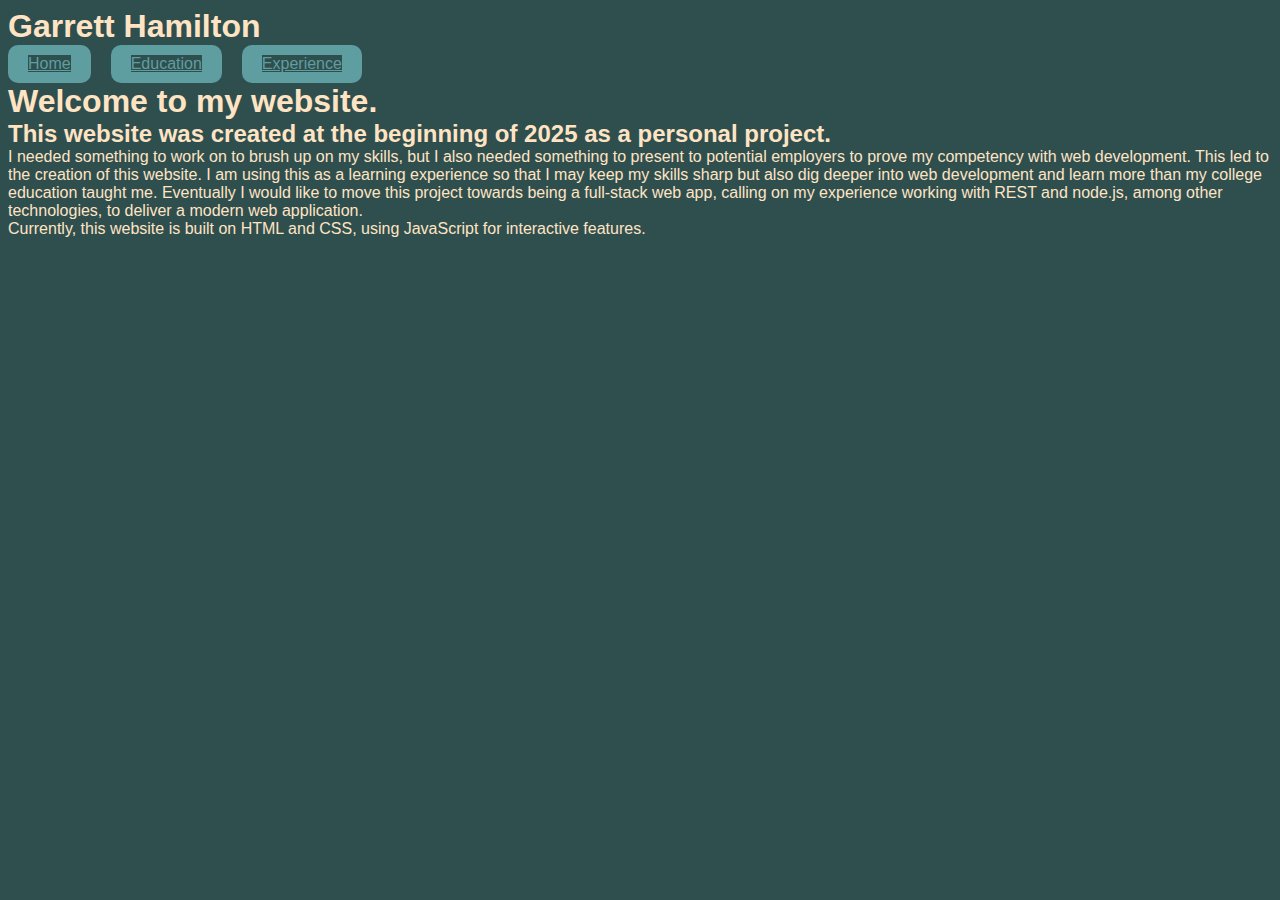
==== index.html @ fa6b10a5 "first commit" ====
<!DOCTYPE html>
<html lang="en">

<head>
<title>Garrett Hamilton Software Dev</title>
<link rel="stylesheet" href="main.css">
</head>

<body>
<header>
 <h1 >Garrett Hamilton</h1>
 <nav>
    <ul>
        <li> <a href="index.html">Home</a></li>
        <li> <a href="education.html">Education</a></li>
        <li> <a href="experience.html">Experience</a></li>
    </ul>
 </nav>
</header>

<h1>Welcome to my website.</h1>
<h2>This website was created at the beginning of 2025 as a personal project.</h2>
<p>I needed something to work on to brush up on my skills, but I also needed something to present to potential employers to prove my competency with web development. This led to 
    the creation of this website. I am using this as a learning experience so that I may keep my skills sharp but also dig deeper into web development and learn more than my college
    education taught me. Eventually I would like to move this project towards being a full-stack web app, calling on my experience working with REST and node.js, among other technologies,
    to deliver a modern web application.
</p>
<p>
    Currently, this website is built on HTML and CSS, using JavaScript for interactive features.
</p>

</body>
</html>
---- main.css ----
*{
    padding: 0%;
    margin: 0%;
    font-family:Arial;
    background-color: darkslategray;
}

body{
    padding: .5rem;
}

h1, p, h2{
color:bisque;
font-family:Arial, Helvetica, sans-serif
}

header{
    background-color:bisque;
}

nav ul{
    display: flex;
    flex-direction: row;
    justify-content: left;
    align-content: center;
    gap: 20px;
    padding: 0;
    margin: 0;
    list-style-type: none;
}

nav ul li {
    background-color:cadetblue;
    padding: 10px 20px;
    border-radius: 10px;
    color:white;
    text-decoration: none;
}

a{color:cadetblue}

a:visited{
text-decoration: none;
background-color:cadetblue;
color:bisque;
}

a:hover{
    text-decoration: none;
    background-color:cadetblue;
    color:bisque;}

a:focus{
    text-decoration: none;
    background-color:cadetblue;
    color:bisque;}
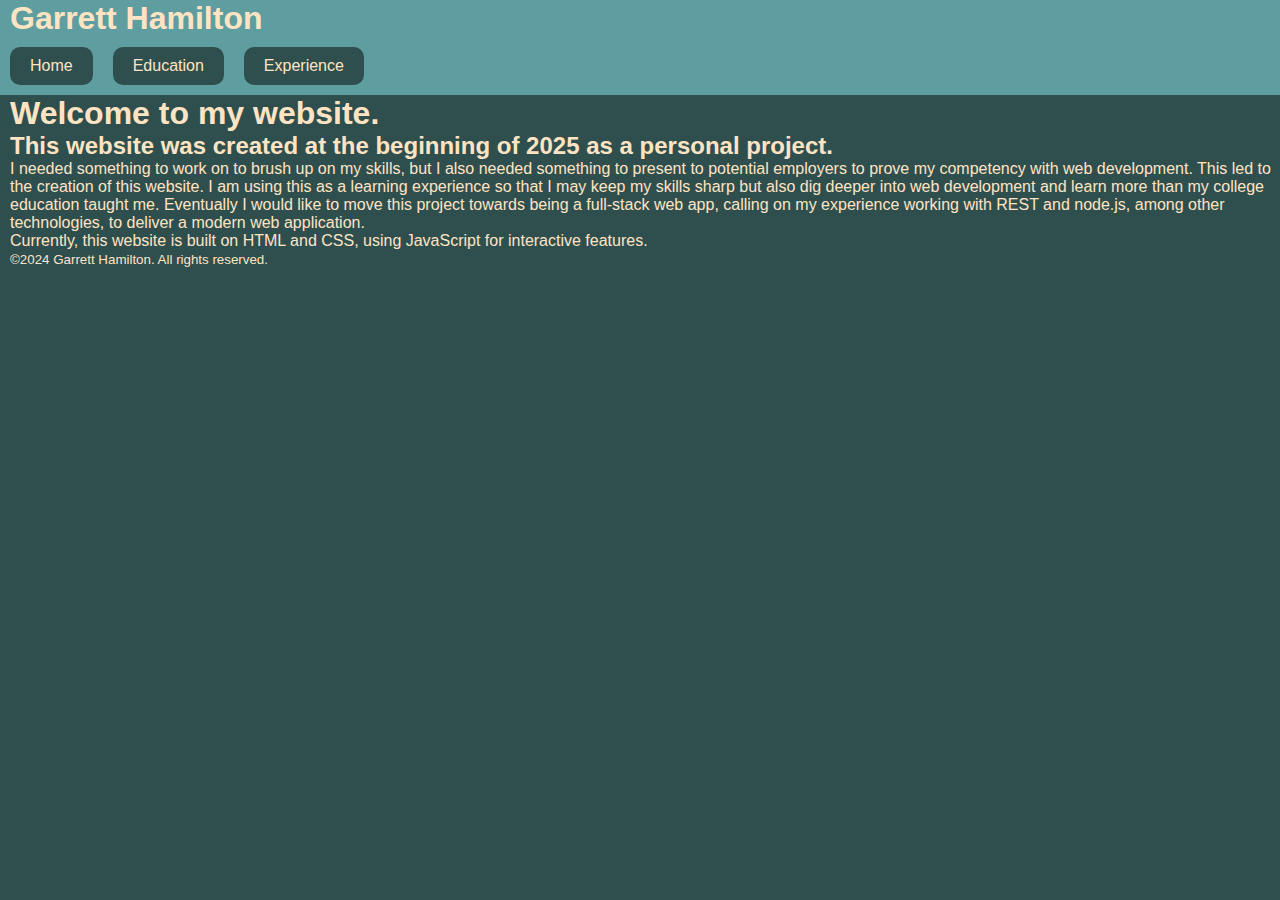
==== commit 452d480b: "fixed header styles and added js file" ====
--- a/index.html
+++ b/index.html
@@ -29,5 +29,9 @@
     Currently, this website is built on HTML and CSS, using JavaScript for interactive features.
 </p>
 
+<footer>
+    <p><small>&copy;2024 Garrett Hamilton. All rights reserved.</small></p>    
+  </footer>
+
 </body>
 </html> --- a/main.css
+++ b/main.css
@@ -2,20 +2,26 @@
     padding: 0%;
     margin: 0%;
     font-family:Arial;
+}
+
+body{
+    padding: 0;
     background-color: darkslategray;
 }
 
-body{
-    padding: .5rem;
+header{
+    background-color: cadetblue;
+    margin-top: 0;
 }
 
 h1, p, h2{
+    margin-left: 10px;
 color:bisque;
 font-family:Arial, Helvetica, sans-serif
 }
 
-header{
-    background-color:bisque;
+h1{
+    margin-left: 10px;
 }
 
 nav ul{
@@ -24,33 +30,25 @@
     justify-content: left;
     align-content: center;
     gap: 20px;
-    padding: 0;
+    padding: 10px;
     margin: 0;
     list-style-type: none;
 }
 
 nav ul li {
-    background-color:cadetblue;
+    background-color:darkslategray;
     padding: 10px 20px;
     border-radius: 10px;
     color:white;
     text-decoration: none;
 }
 
-a{color:cadetblue}
+a{color:darkslategray;
+text-decoration: none;}
 
-a:visited{
+a:visited, a:link, a:hover, a:focus{
 text-decoration: none;
-background-color:cadetblue;
+background-color:darkslategray;
 color:bisque;
 }
 
-a:hover{
-    text-decoration: none;
-    background-color:cadetblue;
-    color:bisque;}
-
-a:focus{
-    text-decoration: none;
-    background-color:cadetblue;
-    color:bisque;}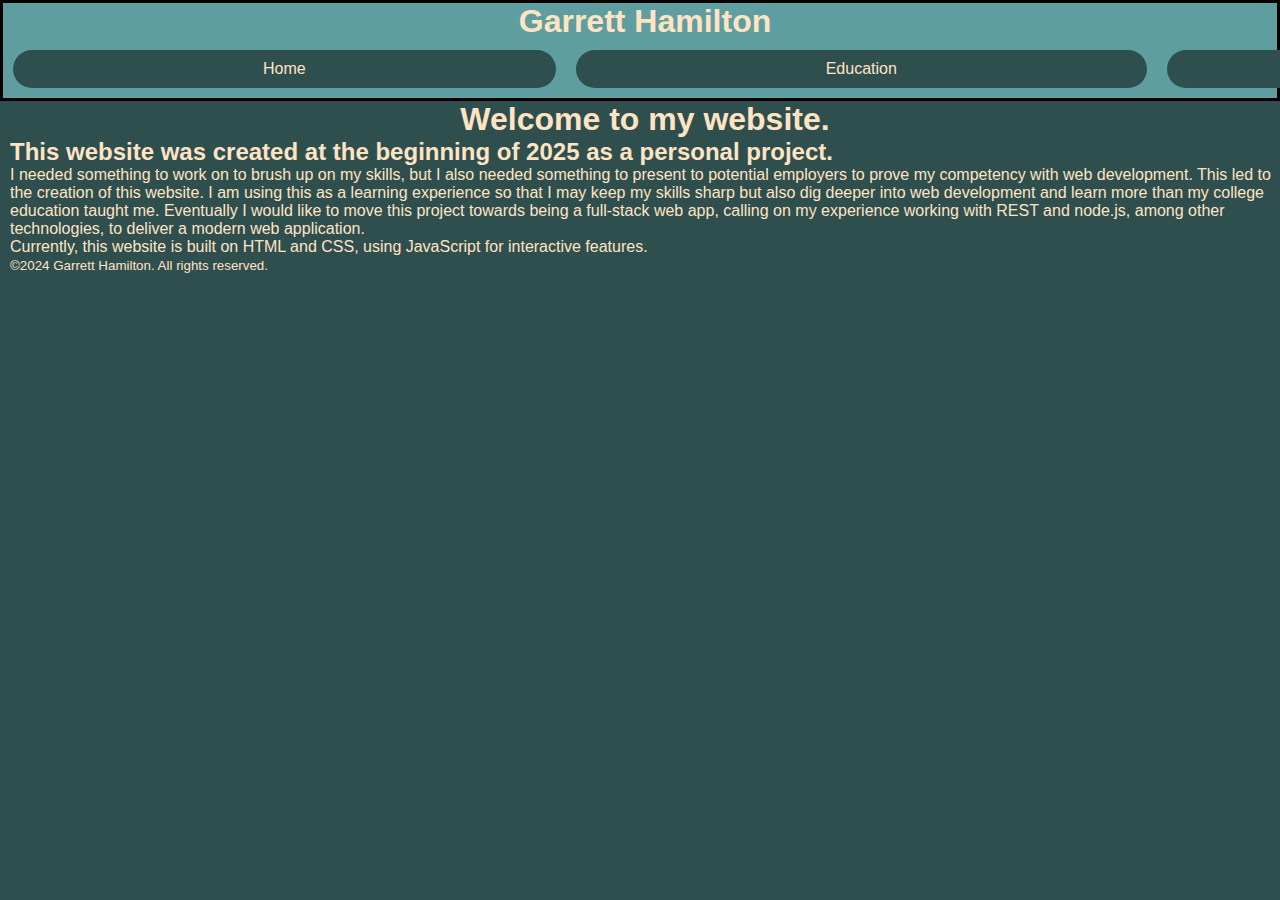
==== commit 7b58dec9: "updated navbar styles" ====
--- a/index.html
+++ b/index.html
@@ -8,7 +8,7 @@
 
 <body>
 <header>
- <h1 >Garrett Hamilton</h1>
+ <h1 class="maintext">Garrett Hamilton</h1>
  <nav>
     <ul>
         <li> <a href="index.html">Home</a></li>
--- a/main.css
+++ b/main.css
@@ -12,23 +12,26 @@
 header{
     background-color: cadetblue;
     margin-top: 0;
+    border-style: solid;
+    border-color:black;
 }
 
 h1, p, h2{
     margin-left: 10px;
-color:bisque;
+    color:bisque;
 font-family:Arial, Helvetica, sans-serif
 }
 
 h1{
     margin-left: 10px;
+    text-align: center;
 }
 
 nav ul{
     display: flex;
     flex-direction: row;
-    justify-content: left;
-    align-content: center;
+    justify-content: space-between;
+    align-content: space-between;
     gap: 20px;
     padding: 10px;
     margin: 0;
@@ -37,8 +40,8 @@
 
 nav ul li {
     background-color:darkslategray;
-    padding: 10px 20px;
-    border-radius: 10px;
+    padding: 10px 250px;
+    border-radius: 20px;
     color:white;
     text-decoration: none;
 }
@@ -46,9 +49,29 @@
 a{color:darkslategray;
 text-decoration: none;}
 
-a:visited, a:link, a:hover, a:focus{
+nav ul li:hover, a:hover{
+    text-decoration: none;
+    background-color: slategray;
+    color: bisque;
+}
+
+a:visited{
 text-decoration: none;
 background-color:darkslategray;
 color:bisque;
 }
 
+a:link{
+    color:bisque;
+}
+
+
+
+
+/*this is broken
+just the a: elements
+and the nav hover
+try to ctrl z or something
+
+ctrl z doesnt work after you restart
+dumbass*/
